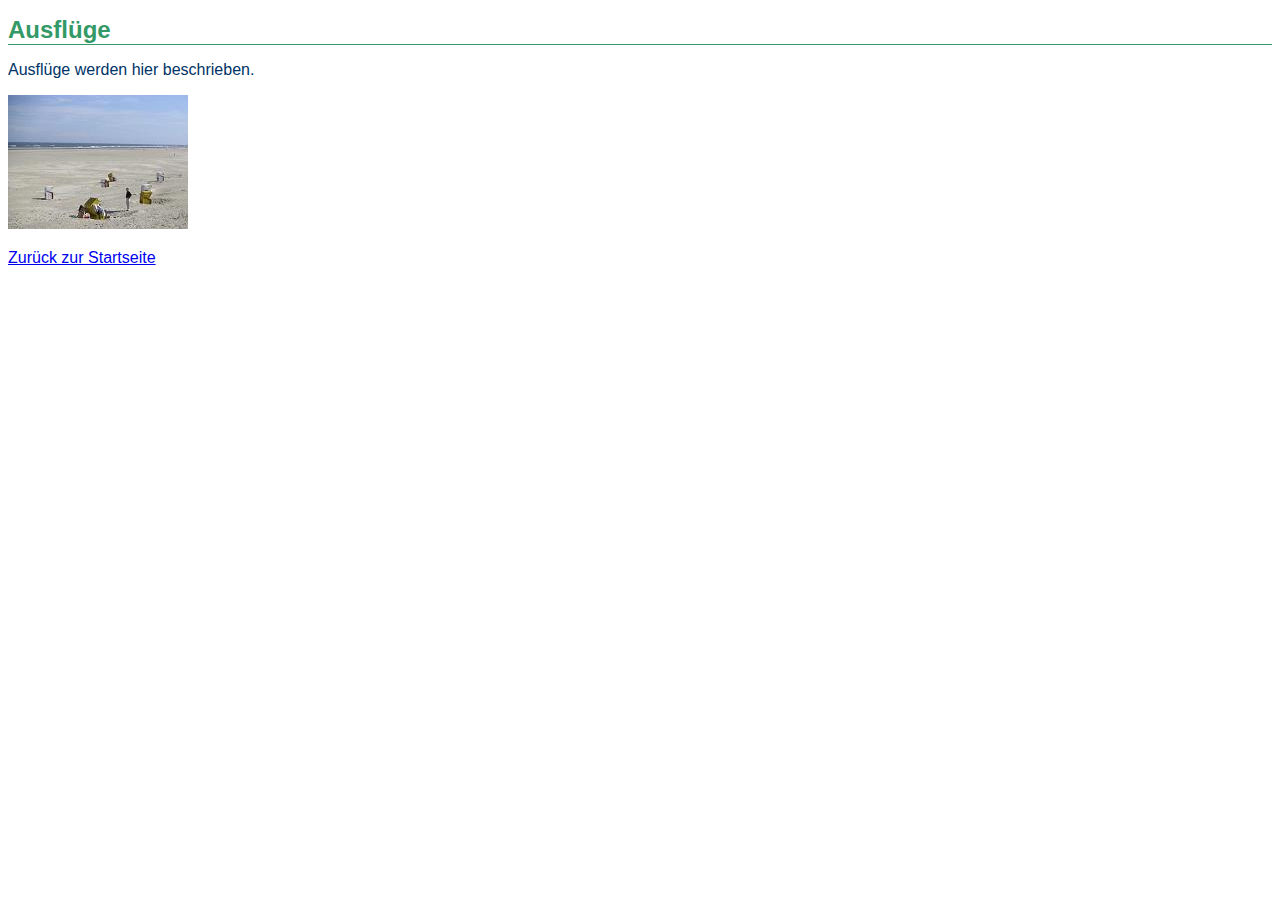
==== info/ausfluege.html @ edf833ee "Erste Version auf git" ====
<!DOCTYPE html>
<html lang="de">
	<head>
		<meta charset="utf-8">
		<title>Hotel Vallora - Ausflüge</title>
		<link rel="stylesheet" type="text/css" href="../stylesheets/vallorastyles.css">
	</head>

	<body>
		<h1>Ausflüge</h1>
		<p>Ausflüge werden hier beschrieben.</p>
		<img src="../bilder/strand.jpg">
		<p><a href="../index.html">Zurück zur Startseite</a></p>
	</body>
</html>
---- stylesheets/vallorastyles.css ----
body   		{font-family: Arial; }
p      		{color: #003366; font-size: 16px; }		
h1, h2 		{color: #339966; }
h1     		{font-size: 24px; border-bottom: 1px solid #339966; }
h2     		{font-size: 20px; }
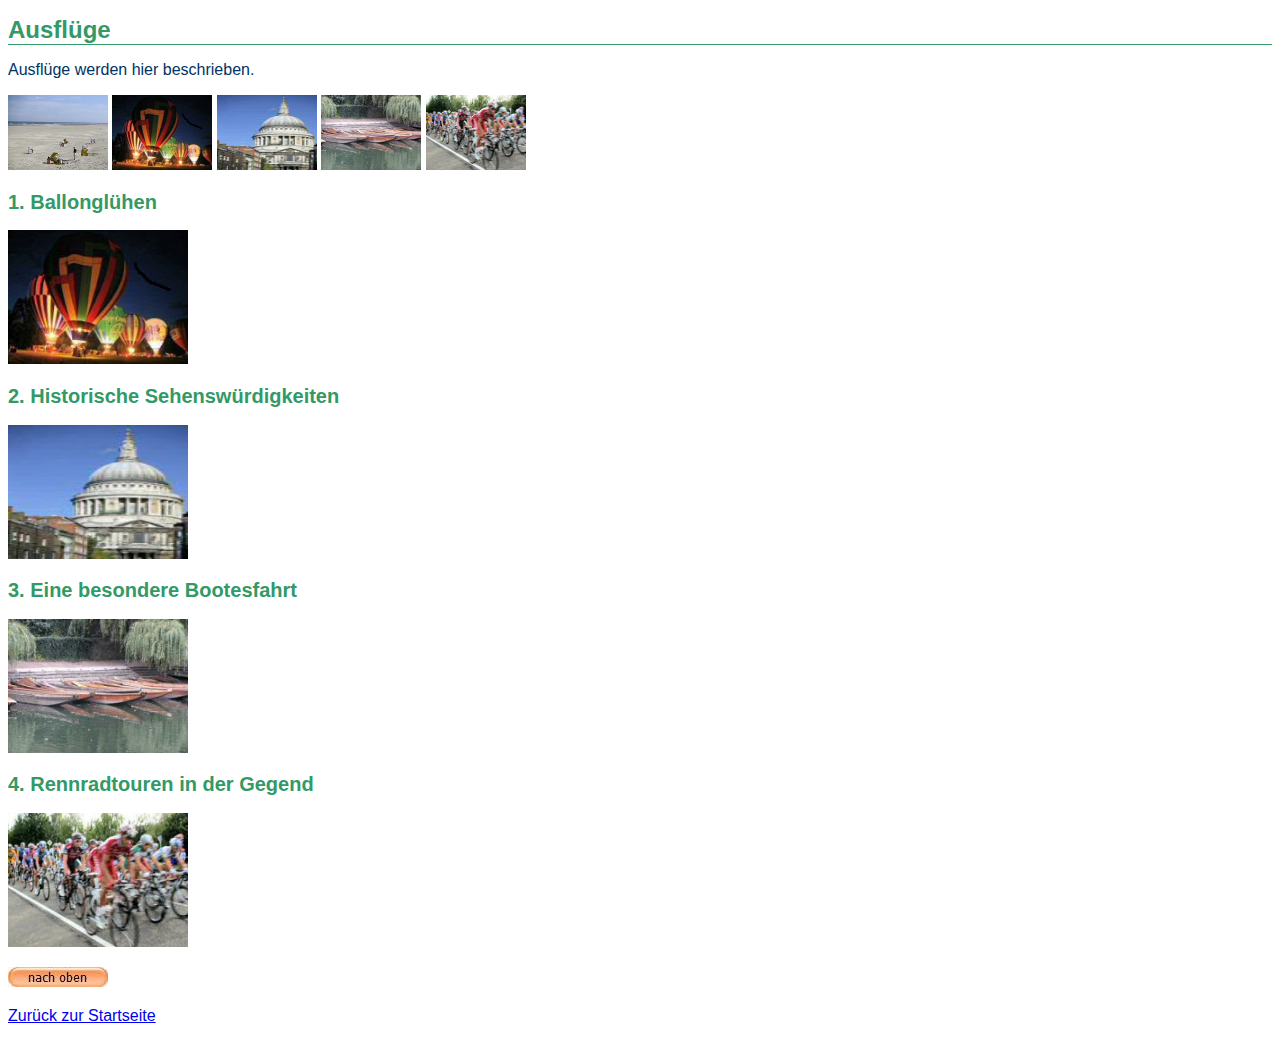
==== commit a8507cc0: "Kleine Bilder erzeugt" ====
--- a/info/ausfluege.html
+++ b/info/ausfluege.html
@@ -7,9 +7,28 @@
 	</head>
 
 	<body>
+		<p id="oben">
 		<h1>Ausflüge</h1>
 		<p>Ausflüge werden hier beschrieben.</p>
-		<img src="../bilder/strand.jpg">
+		<p><img src="../bilder/strand.jpg" width="100px" height="75" alt="Strandbild" title="So schön ist der Strand">
+		<img src="../bilder/ballon.jpg" width="100px" height="75" alt="Ballonbilder" title="Ein besonderes Erlebnis, vier mal im Jahr">
+		<img src="../bilder/dom.jpg" width="100px" height="75" alt="Dom" title="Ein besonderer Dom">
+		<img src="../bilder/boote.jpg" width="100px" height="75" alt="Boote">
+		<img src="../bilder/tour.jpg" width="100px" height="75" alt="Radtour">
+		</p>
+		<div>
+			<p><h2> 1. Ballonglühen</h2></p>
+			<p><img src="../bilder/ballon.jpg" width="180px" height="134"alt="Ballonbilder" title="Ein besonderes Erlebnis, vier mal im Jahr"></p>
+			<p><h2> 2. Historische Sehenswürdigkeiten</h2></p>
+			<p>	<img src="../bilder/dom.jpg" width="180px" height="134"alt="Dom" title="Ein besonderer Dom"></p>
+			<p><h2> 3. Eine besondere Bootesfahrt</h2></p>
+			<p>	<img src="../bilder/boote.jpg" width="180px" height="134" alt="Boote"></p>
+			<p><h2> 4. Rennradtouren in der Gegend</h2></p>
+			<p>	<img src="../bilder/tour.jpg" width="180px" height="134" alt="Radtour"></p>
+
+
+		</div>
+		<a href="#oben"><img src="../bilder/oben.jpg" Nach oben></a>
 		<p><a href="../index.html">Zurück zur Startseite</a></p>
 	</body>
 </html>
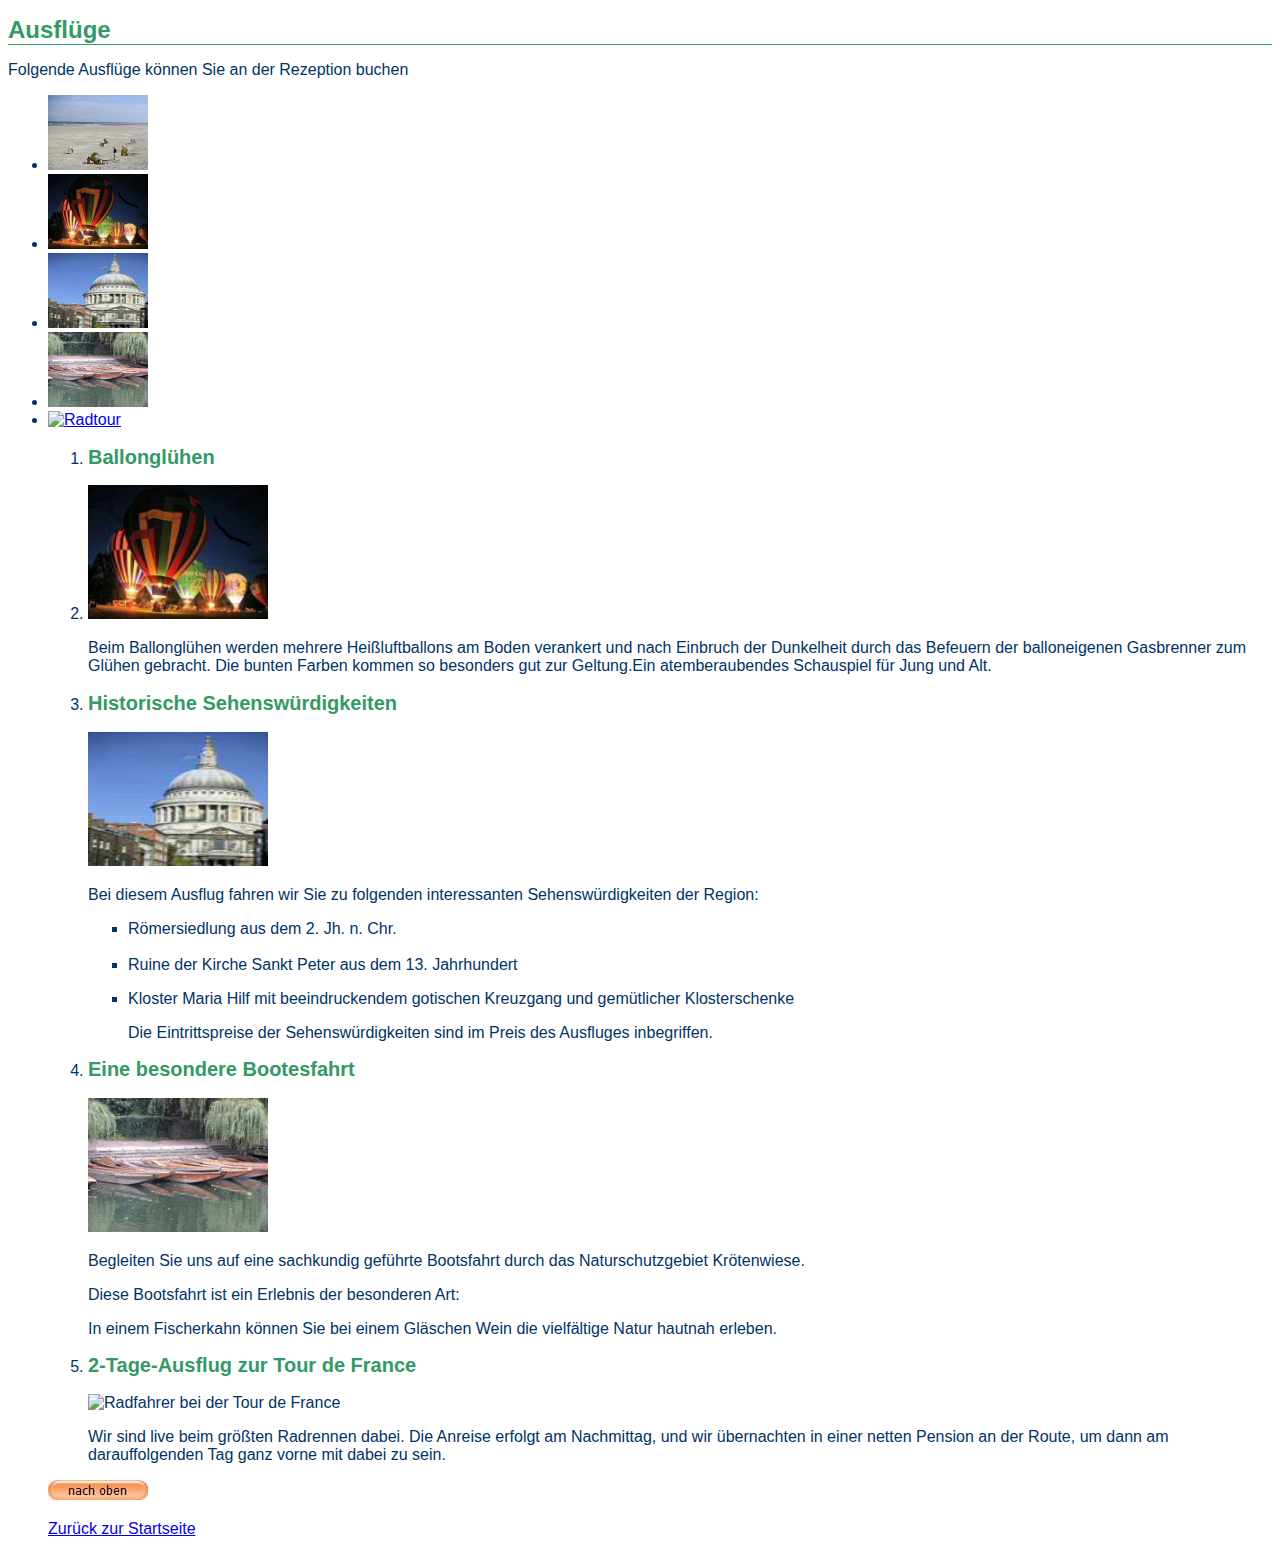
==== commit 96d1c459: "Ende aller Listenänderungen" ====
--- a/info/ausfluege.html
+++ b/info/ausfluege.html
@@ -7,24 +7,63 @@
 	</head>
 
 	<body>
-		<p id="oben">
+		<p id="oben"></p>
 		<h1>Ausflüge</h1>
-		<p>Ausflüge werden hier beschrieben.</p>
-		<p><img src="../bilder/strand.jpg" width="100px" height="75" alt="Strandbild" title="So schön ist der Strand">
-		<img src="../bilder/ballon.jpg" width="100px" height="75" alt="Ballonbilder" title="Ein besonderes Erlebnis, vier mal im Jahr">
-		<img src="../bilder/dom.jpg" width="100px" height="75" alt="Dom" title="Ein besonderer Dom">
-		<img src="../bilder/boote.jpg" width="100px" height="75" alt="Boote">
-		<img src="../bilder/tour.jpg" width="100px" height="75" alt="Radtour">
-		</p>
+		<p>Folgende Ausflüge können Sie an der Rezeption buchen</p>
+		<ul>
+			<li>
+				<a href="#strand"><img src="../bilder/strand.jpg" width="100px" height="75" alt="Strandbild" title="So schön ist der Strand"></a>
+			</li>
+			<li>
+				<a href="#ballon"><img src="../bilder/ballon.jpg" width="100px" height="75" alt="Ballonbilder" title="Ein besonderes Erlebnis, vier mal im Jahr"></<a>
+			</li>
+			<li>
+				<a href="#dom"><img src="../bilder/dom.jpg" width="100px" height="75" alt="Dom" title="Ein besonderer Dom"></a>
+			</li>
+			<li>
+				<a href="#boote"><img src="../bilder/boote.jpg" width="100px" height="75" alt="Boote"></a>
+			</li>
+			<li>
+				<a href="#rad"><img src="../bilder/tour.jpg" width="100px" height="75" alt="Radtour"></a>
+			</li>
+
 		<div>
-			<p><h2> 1. Ballonglühen</h2></p>
-			<p><img src="../bilder/ballon.jpg" width="180px" height="134"alt="Ballonbilder" title="Ein besonderes Erlebnis, vier mal im Jahr"></p>
-			<p><h2> 2. Historische Sehenswürdigkeiten</h2></p>
-			<p>	<img src="../bilder/dom.jpg" width="180px" height="134"alt="Dom" title="Ein besonderer Dom"></p>
-			<p><h2> 3. Eine besondere Bootesfahrt</h2></p>
-			<p>	<img src="../bilder/boote.jpg" width="180px" height="134" alt="Boote"></p>
-			<p><h2> 4. Rennradtouren in der Gegend</h2></p>
-			<p>	<img src="../bilder/tour.jpg" width="180px" height="134" alt="Radtour"></p>
+			<ol>
+				<li id=ballon>
+					<h2>Ballonglühen</h2></li>
+					<li><img src="../bilder/ballon.jpg" width="180px" height="134"alt="Ballonbilder" title="Ein besonderes Erlebnis, vier mal im Jahr">
+						<p>Beim Ballonglühen werden mehrere Heißluftballons am Boden verankert und nach Einbruch der Dunkelheit durch das Befeuern
+					der balloneigenen Gasbrenner zum Glühen gebracht. Die bunten Farben kommen so besonders gut zur Geltung.Ein atemberaubendes Schauspiel für
+					Jung und Alt.</p>
+				</li>
+				<li id="dom">
+					<h2>Historische Sehenswürdigkeiten</h2>
+					<img src="../bilder/dom.jpg" width="180px" height="134"alt="Dom" title="Ein besonderer Dom">
+					<p>Bei diesem Ausflug fahren wir Sie zu folgenden interessanten Sehenswürdigkeiten der Region:</p>
+					<ul>
+						<li>Römersiedlung aus dem 2. Jh. n. Chr.</li><br>
+						<li>Ruine der Kirche Sankt Peter aus dem 13. Jahrhundert</li>
+						<li>
+							<p>Kloster Maria Hilf mit beeindruckendem gotischen Kreuzgang und gemütlicher Klosterschenke</p>
+							<p>Die Eintrittspreise der Sehenswürdigkeiten sind im Preis des Ausfluges inbegriffen.</p>
+						</li>
+					</ul>
+				</li>
+			<li id="boote">
+				<h2>Eine besondere Bootesfahrt</h2>
+				<img src="../bilder/boote.jpg" width="180px" height="134" alt="Boote">
+				<p>Begleiten Sie uns auf eine sachkundig geführte Bootsfahrt durch das Naturschutzgebiet Krötenwiese.<br>
+				<p>Diese Bootsfahrt ist ein Erlebnis der besonderen Art:</p>
+				<p>In einem Fischerkahn können Sie bei einem Gläschen Wein die vielfältige Natur hautnah erleben.</p>
+			</li>
+
+			<li id="rad">
+				<h2>2-Tage-Ausflug zur Tour de France</h2>
+				<img src="../bilder/tour.jpg" alt="Radfahrer bei der Tour de France">
+				<p>Wir sind live beim größten Radrennen dabei. Die Anreise erfolgt am Nachmittag, und wir übernachten in
+				einer netten Pension an der Route, um dann am darauffolgenden Tag ganz vorne mit dabei zu sein.</p>
+			</li>
+		</ol>
 
 
 		</div>
--- a/stylesheets/vallorastyles.css
+++ b/stylesheets/vallorastyles.css
@@ -1,5 +1,9 @@
 body   		{font-family: Arial; }
-p      		{color: #003366; font-size: 16px; }		
+p      		{color: #003366; font-size: 16px; }
 h1, h2 		{color: #339966; }
 h1     		{font-size: 24px; border-bottom: 1px solid #339966; }
-h2     		{font-size: 20px; }+h2     		{font-size: 20px; }
+ul        {color: #003366; font-size: 16px}
+li        {color: #003366; font-size: 16px}
+dl        {color: #003366; font-size: 16px}
+dt        {font-weight: bold;}
